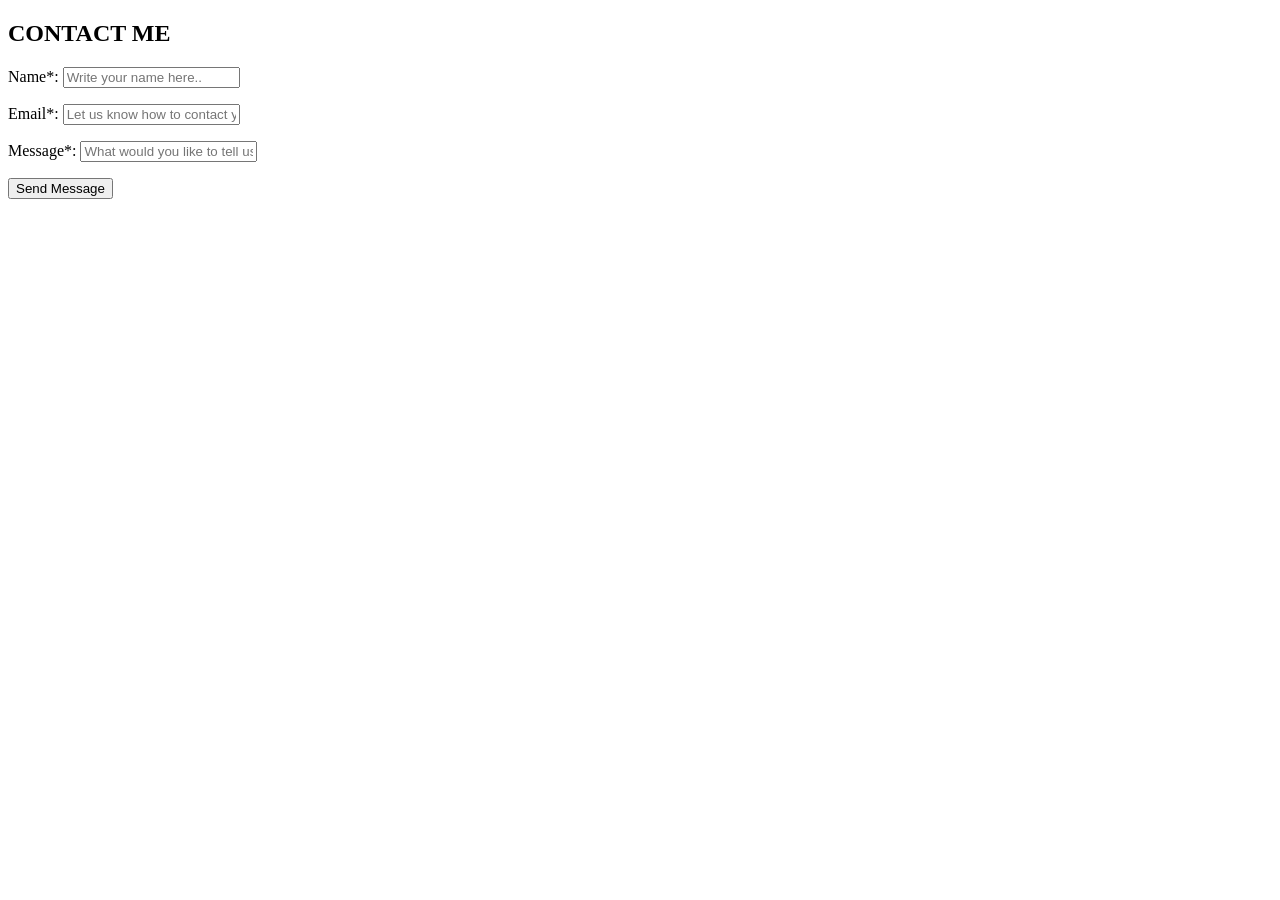
==== index.html @ 70ff2be2 "Add files via upload" ====
<!DOCTYPE html>
<html lang="en">
<head>
    <meta charset="UTF-8">
    <meta http-equiv="X-UA-Compatible" content="IE=edge">
    <meta name="viewport" content="width=device-width, initial-scale=1.0">
    <meta http-equiv="Permissions-Policy" content="interest-cohort=()">
    <title>Contact Form</title>
        
</head>

<body>
    <section id="contact-me" class="contact">
        <section class="content">
            <section id="contact-me2">
                <h2>CONTACT ME</h2>
            </section>
            <section class="contactForm">
                <form class="form" action="#">
                    <p id="formErr"></p><p id="formOK"></p>
                    <p>Name*: <input type="text" placeholder="Write your name here.." id="idName"></p>
                    <p>Email*: <input type="email" placeholder="Let us know how to contact you back.." id="idEmail"></p>
                    <p>Message*: <input type="text" placeholder="What would you like to tell us.." id="idMessage"></p>
                    <button type="button" id="sendEmailButton">Send Message</button>
                </form>
            </section>
        </section>
    </section>

    <script src="https://smtpjs.com/v3/smtp.js"></script>
    <script src="js/contactScript.js">
        
    </script>
</body>
</html>
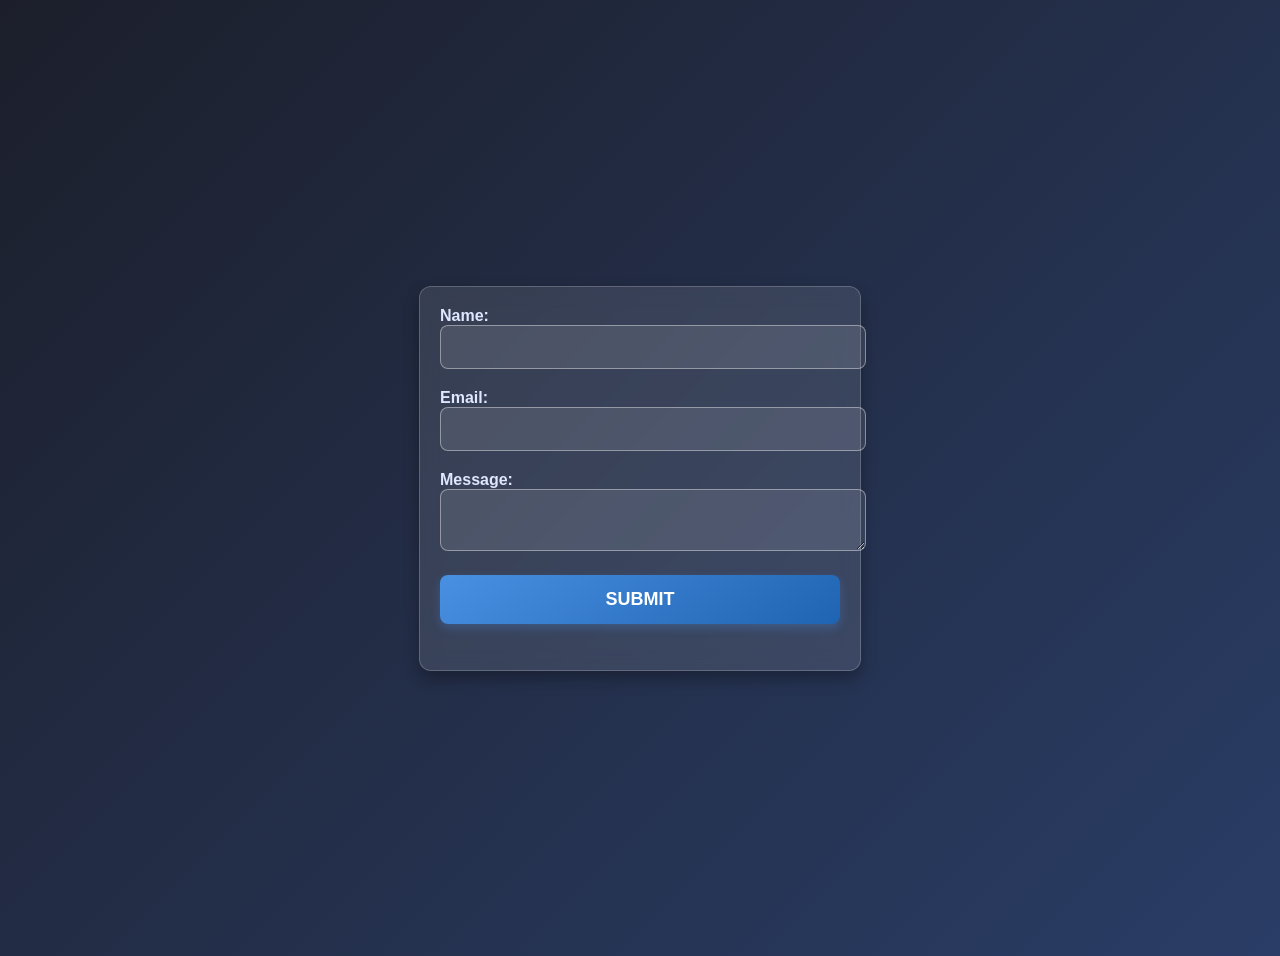
==== commit e0ce4f0b: "Add files via upload" ====
--- a/index.html
+++ b/index.html
@@ -2,34 +2,27 @@
 <html lang="en">
 <head>
     <meta charset="UTF-8">
-    <meta http-equiv="X-UA-Compatible" content="IE=edge">
     <meta name="viewport" content="width=device-width, initial-scale=1.0">
-    <meta http-equiv="Permissions-Policy" content="interest-cohort=()">
-    <title>Contact Form</title>
-        
+    <title>Document</title>
+    <link rel="stylesheet" href="css/style.css">
 </head>
-
-<body>
-    <section id="contact-me" class="contact">
-        <section class="content">
-            <section id="contact-me2">
-                <h2>CONTACT ME</h2>
-            </section>
-            <section class="contactForm">
-                <form class="form" action="#">
-                    <p id="formErr"></p><p id="formOK"></p>
-                    <p>Name*: <input type="text" placeholder="Write your name here.." id="idName"></p>
-                    <p>Email*: <input type="email" placeholder="Let us know how to contact you back.." id="idEmail"></p>
-                    <p>Message*: <input type="text" placeholder="What would you like to tell us.." id="idMessage"></p>
-                    <button type="button" id="sendEmailButton">Send Message</button>
-                </form>
-            </section>
-        </section>
-    </section>
-
-    <script src="https://smtpjs.com/v3/smtp.js"></script>
-    <script src="js/contactScript.js">
-        
-    </script>
+<body>  
+    <form id="contactForm" action="https://formspree.io/f/manqgjor" 
+        method="POST" onsubmit="return sendForm(event);">
+        <label>Name:
+            <input type="text" name="name" id="name" required>
+        </label>
+        <label>Email:
+            <input type="email" name="email" required>
+        </label>
+        <label>Message:
+            <textarea name="message" required></textarea>
+        </label>
+        <button type="submit">Submit</button>
+        <p id="form-message"></p>
+    </form>
+    
+    <script src="js/script.js"></script>
+    
 </body>
-</html>
+</html>
--- a/css/style.css
+++ b/css/style.css
@@ -0,0 +1,88 @@
+/* Estilos generales */
+body {
+    font-family: 'Poppins', sans-serif;
+    background: linear-gradient(135deg, #1c1f2b, #2a3d66);
+    min-height: 100vh;
+    display: flex;
+    justify-content: center;
+    align-items: center;
+    padding: 20px;
+}
+
+/* Contenedor del formulario */
+form {
+    background: rgba(255, 255, 255, 0.1);
+    padding: 20px;
+    border-radius: 12px;
+    box-shadow: 0 8px 16px rgba(0, 0, 0, 0.3);
+    width: 100%;
+    max-width: 400px;
+    display: flex;
+    flex-direction: column;
+    backdrop-filter: blur(10px);
+    border: 1px solid rgba(255, 255, 255, 0.2);
+}
+
+/* Etiquetas */
+label {
+    font-weight: 600;
+    color: #dfe6ff;
+    margin-bottom: 5px;
+    display: block;
+}
+
+/* Inputs y textarea */
+input, textarea {
+    width: 100%;
+    padding: 12px;
+    margin-bottom: 15px;
+    border: 1px solid rgba(255, 255, 255, 0.4);
+    border-radius: 8px;
+    font-size: 16px;
+    background: rgba(255, 255, 255, 0.1);
+    color: white;
+    transition: 0.3s;
+}
+
+input:focus, textarea:focus {
+    outline: none;
+    border-color: #4a90e2;
+    background: rgba(255, 255, 255, 0.2);
+}
+
+/* Botón de envío con efecto metálico */
+button {
+    background: linear-gradient(145deg, #4a90e2, #1f64b2);
+    color: white;
+    padding: 14px;
+    border: none;
+    border-radius: 8px;
+    font-size: 18px;
+    font-weight: bold;
+    cursor: pointer;
+    transition: all 0.3s ease-in-out;
+    box-shadow: 0 4px 10px rgba(74, 144, 226, 0.3);
+    text-transform: uppercase;
+}
+
+/* Efecto al pasar el mouse */
+button:hover {
+    background: linear-gradient(145deg, #5aa3f2, #2768c0);
+    transform: scale(1.05);
+    box-shadow: 0 6px 14px rgba(74, 144, 226, 0.5);
+}
+
+/* Efecto al hacer clic */
+button:active {
+    transform: scale(0.98);
+    box-shadow: 0 2px 8px rgba(74, 144, 226, 0.6);
+}
+
+/* Mensaje de respuesta */
+#form-message {
+    font-size: 16px;
+    font-weight: bold;
+    margin-top: 10px;
+    text-align: center;
+    color: #dfe6ff;
+}
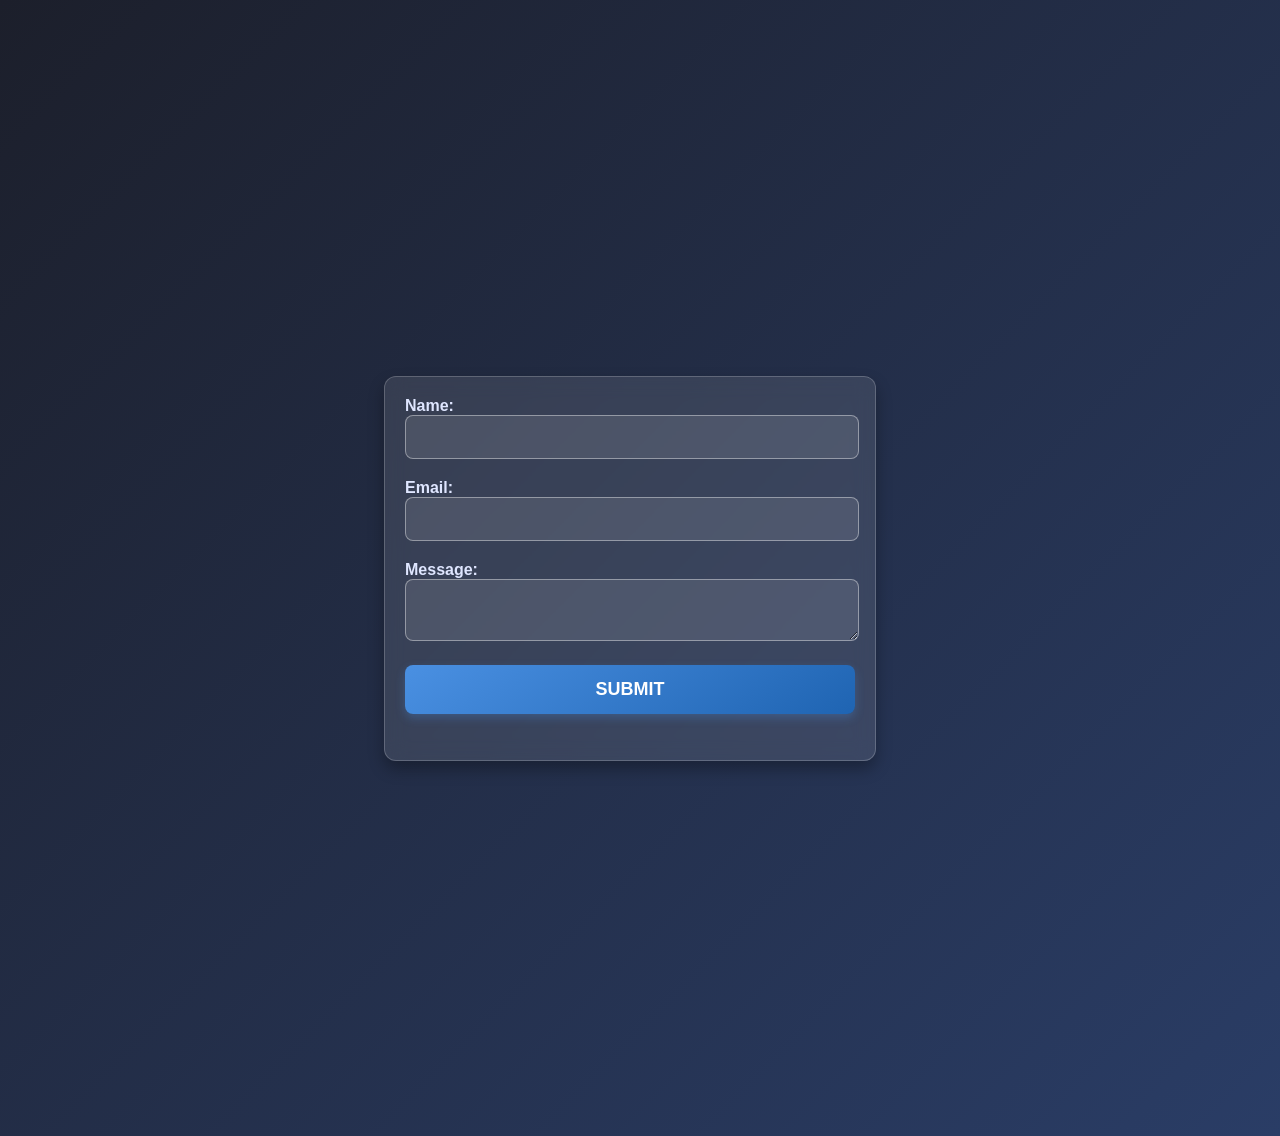
==== commit 8651b3e1: "Add files via upload" ====
--- a/index.html
+++ b/index.html
@@ -7,8 +7,7 @@
     <link rel="stylesheet" href="css/style.css">
 </head>
 <body>  
-    <form id="contactForm" action="https://formspree.io/f/manqgjor" 
-        method="POST" onsubmit="return sendForm(event);">
+    <form id="contactForm" method="POST">
         <label>Name:
             <input type="text" name="name" id="name" required>
         </label>
@@ -20,9 +19,12 @@
         </label>
         <button type="submit">Submit</button>
         <p id="form-message"></p>
+        <input type="text" id="website" name="website" style="display:none">
+
+        <div id="STATUS_ID"><strong></strong></div>
     </form>
     
-    <script src="js/script.js"></script>
+    <p src="js/script.js" style="color: beige;"></p>
     
 </body>
 </html>
--- a/css/style.css
+++ b/css/style.css
@@ -2,7 +2,7 @@
 body {
     font-family: 'Poppins', sans-serif;
     background: linear-gradient(135deg, #1c1f2b, #2a3d66);
-    min-height: 100vh;
+    min-height: 120vh;
     display: flex;
     justify-content: center;
     align-items: center;
@@ -13,10 +13,11 @@
 form {
     background: rgba(255, 255, 255, 0.1);
     padding: 20px;
+    margin-right: 20px;
     border-radius: 12px;
     box-shadow: 0 8px 16px rgba(0, 0, 0, 0.3);
     width: 100%;
-    max-width: 400px;
+    max-width: 450px;
     display: flex;
     flex-direction: column;
     backdrop-filter: blur(10px);
@@ -33,7 +34,7 @@
 
 /* Inputs y textarea */
 input, textarea {
-    width: 100%;
+    width: 95%;
     padding: 12px;
     margin-bottom: 15px;
     border: 1px solid rgba(255, 255, 255, 0.4);
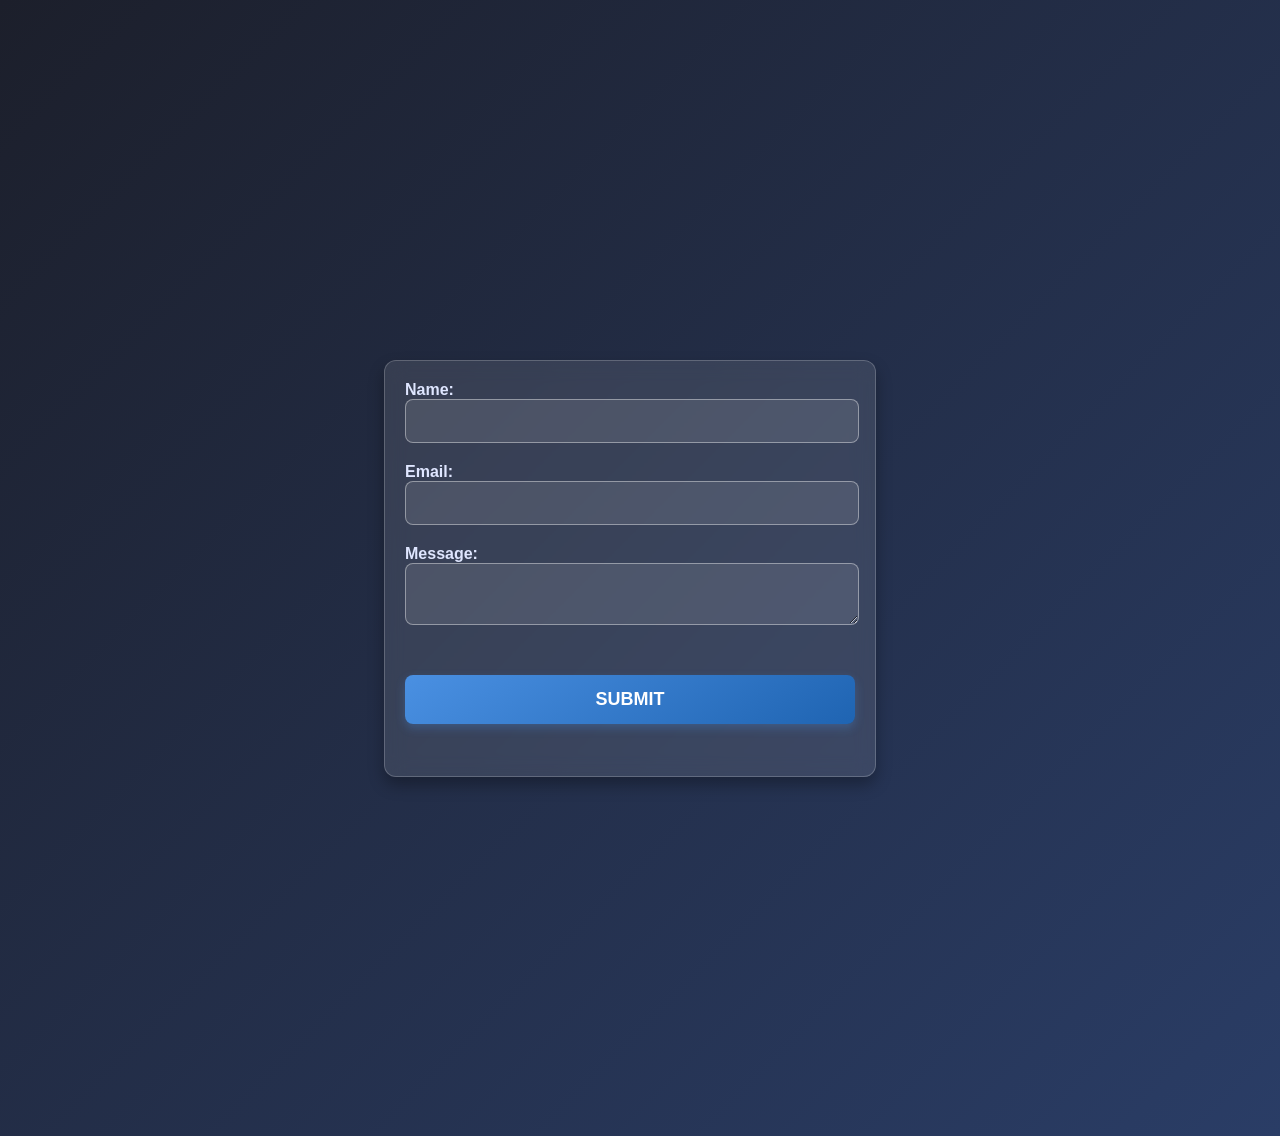
==== commit 6879a31d: "Add files via upload" ====
--- a/index.html
+++ b/index.html
@@ -7,24 +7,28 @@
     <link rel="stylesheet" href="css/style.css">
 </head>
 <body>  
-    <form id="contactForm" method="POST">
+    <form id="contactForm">
         <label>Name:
             <input type="text" name="name" id="name" required>
         </label>
         <label>Email:
-            <input type="email" name="email" required>
+            <input type="email" name="email" id="email" required>
         </label>
         <label>Message:
-            <textarea name="message" required></textarea>
+            <textarea name="message" id="message" required></textarea>
         </label>
+        <p id="form-message"></p>
+        
+        <!-- Honeypot (anti-spam). Hide with CSS. -->
+        <input id="website" name="website" type="hidden" autocomplete="off" >
+
         <button type="submit">Submit</button>
-        <p id="form-message"></p>
-        <input type="text" id="website" name="website" style="display:none">
 
-        <div id="STATUS_ID"><strong></strong></div>
+        <p id="formStatus" role="status" style="color: aliceblue;"></p>
+
     </form>
     
-    <p src="js/script.js" style="color: beige;"></p>
+    <script src="js/script.js"></script>
     
 </body>
 </html>
